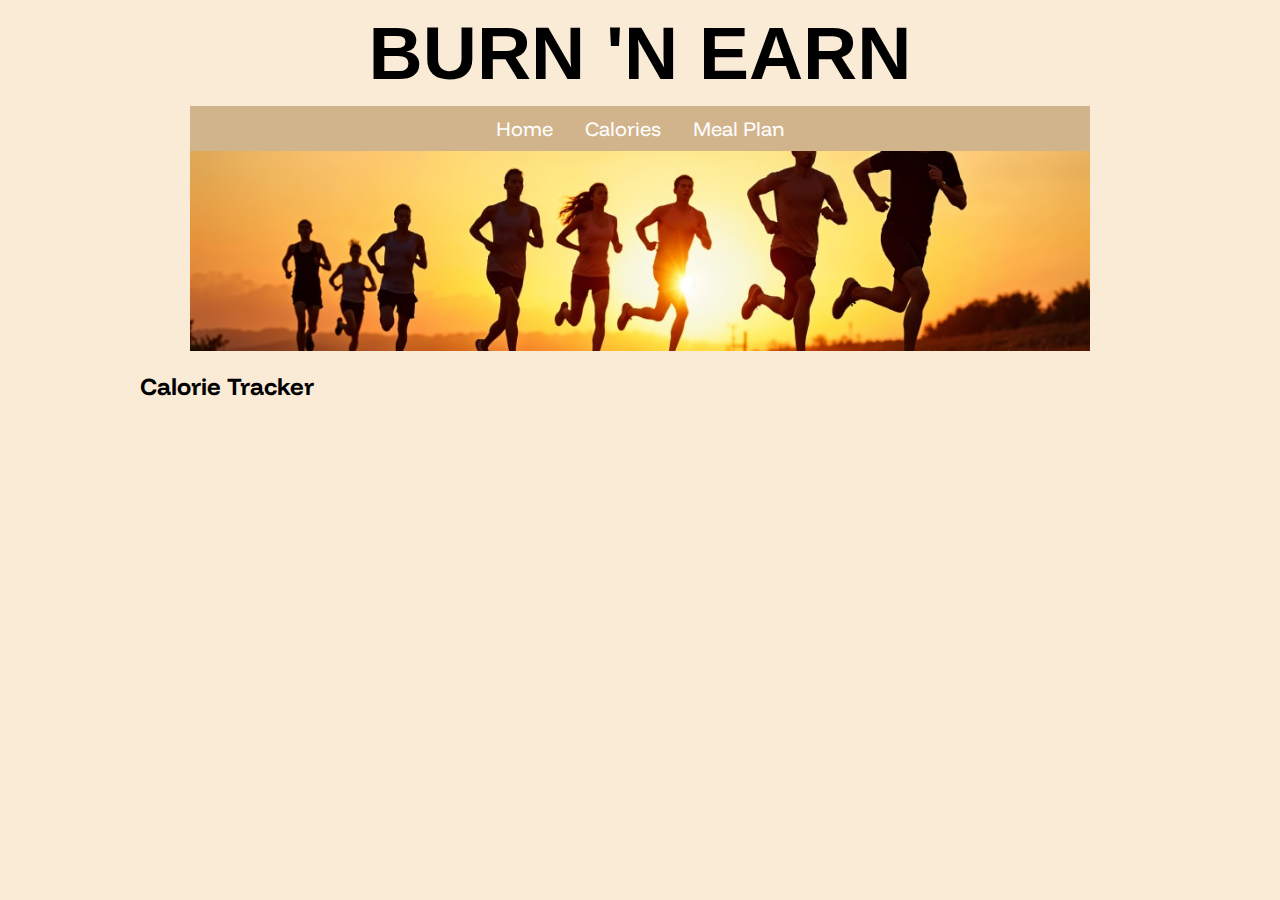
==== calories.html @ 82cbc389 "Add files via upload" ====
<!DOCTYPE html>
<html>
<head>
  <meta charset="utf-8">
  <meta name="viewport" content="width=device-width">
  <title>Burn 'N Earn</title>
  <link href="style.css" rel="stylesheet" type="text/css" />
</head>

<body>

<h1 id="title">BURN 'N EARN</h1>
<div id="navbar">
    <ul>
        <li><a href="index.html">Home</a></li>
        <li><a href="calories.html">Calories</a></li>
        <li><a href="meals.html">Meal Plan</a></li>
    </ul>
</div>

<img src="media/running.jpg" style="display: block; margin: auto; width: 900px; height: 200px; overflow: hidden; object-fit: cover;">
    
<div id="container">
   <h2>Calorie Tracker</h2>
   <script src="inputs.js"></script>
    
</div>

</body>
</html>
---- style.css ----
@font-face {
  font-family: "Funnel Display";
  src: url(media/FunnelDisplay.ttf);
}

body {
    background-color: antiquewhite;
    margin: auto;
    width: 1000px;
    font-family: "Funnel Display";
}

#title {
    text-align: center;
    font-size: 75px;
    font-family: Optima, sans-serif;
    margin: 10px;
}

#navbar {
    display: flex;
    justify-content: center;
}

ul {
    list-style-type: none;
    margin: 0;
    padding: 0;
    overflow: hidden;
    background-color: tan;
    width: 900px;
    display: flex;
    justify-content: center;
}

li {
    float: left;
}

li a {
    display: block;
    color: white;
    text-align: center;
    padding: 10px 16px;
    text-decoration: none;
    font-size: 20px;
}

li a:hover {
    background-color: #C19A6B;
}

.container {
    background-color: white;
    text-align: center;
    width: 900px;
    height: 700px;
    margin: auto; 
    padding: 5px;
    box-sizing: border-box;
    justify-content: center;
}
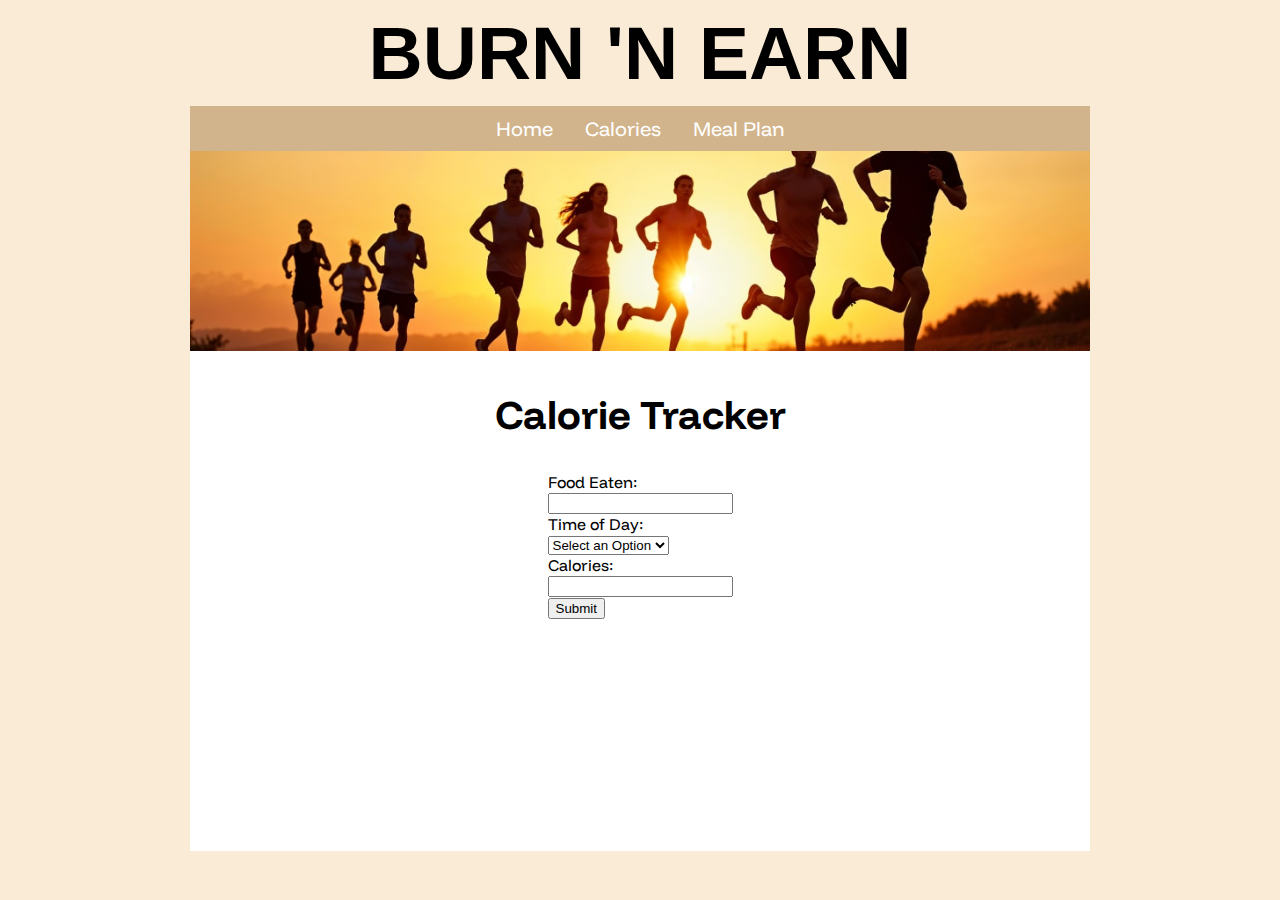
==== commit dbc3f687: "Add files via upload" ====
--- a/calories.html
+++ b/calories.html
@@ -22,7 +22,66 @@
     
 <div id="container">
    <h2>Calorie Tracker</h2>
-   <script src="inputs.js"></script>
+    <p id="totalcals"></p>
+    <p id="goalmet"></p>
+    <form>
+       <label for="food">Food Eaten: </label><br> <!-- Food input -->
+       <input type="text" id="food" name="food"><br>
+       <label for="time">Time of Day: </label><br> <!-- Weight input -->
+       <select name="time" id="time">
+           <option value="none" selected disabled hidden>Select an Option</option>
+           <option value="breakfast">Breakfast</option>
+           <option value="lunch">Lunch</option>
+           <option value="dinner">Dinner</option>
+           <option value="snack">Snack</option>
+       </select><br>
+       <label for="calories">Calories: </label><br> <!-- Height input -->
+       <input type="text" id="calories" name="calories"><br>
+       <button type="button" onclick="calculate()">Submit</button>
+    </form>
+   <script>
+    // FoodToday object to store food data
+    let FoodToday = {
+      Name: [], //name of food
+      TimeOfDay: [], //breakfast, lunch, dinner, or snack
+      Calories: [] //straightforward
+    };
+
+    // Food class
+    class Food {
+      constructor(name, category, calories) {
+        this.name = name;
+        this.category = category;
+        this.calories = calories;
+
+        // Adding to the FoodToday dictionary
+        FoodToday.Name.push(this.name);
+        FoodToday.TimeOfDay.push(this.category);
+        FoodToday.Calories.push(this.calories);
+      }
+    }
+    function calculate() {
+        foodname = document.getElementById("food").value;
+        TimeOfDay = document.getElementById("time").value;
+        calories = parseInt(document.getElementById("calories").value);
+        
+        // Creating a new food object
+        let foodname = new Food(foodname, TimeOfDay, calories);
+
+        // Displaying the data as a table
+        console.table(FoodToday);
+
+        //total summary of number of calories
+        const sumCalories = FoodToday.Calories.reduce((acc, curr) => acc + curr, 0);
+        console.log("Total Calories: " + sumCalories);
+
+        if (sumCalories >= KiloCalories){
+          document.getElementById("totalcals").innerHTML = "Congratulations on meeting your calorie goal today!";
+        } else{
+          document.getElementById("goalmet").innerHTML = "Keep on going! You can reach your goal!";
+        }
+    }
+    </script>
     
 </div>
 
--- a/style.css
+++ b/style.css
@@ -50,13 +50,25 @@
     background-color: #C19A6B;
 }
 
-.container {
+#container {
     background-color: white;
     text-align: center;
     width: 900px;
-    height: 700px;
+    height: 500px;
     margin: auto; 
     padding: 5px;
     box-sizing: border-box;
     justify-content: center;
+    margin-bottom: 30px;
 }
+
+form {
+    text-align: left;
+    margin: auto;
+    justify-content: center;
+    display: inline-block;
+}
+
+h2 {
+    font-size: 40px;
+    
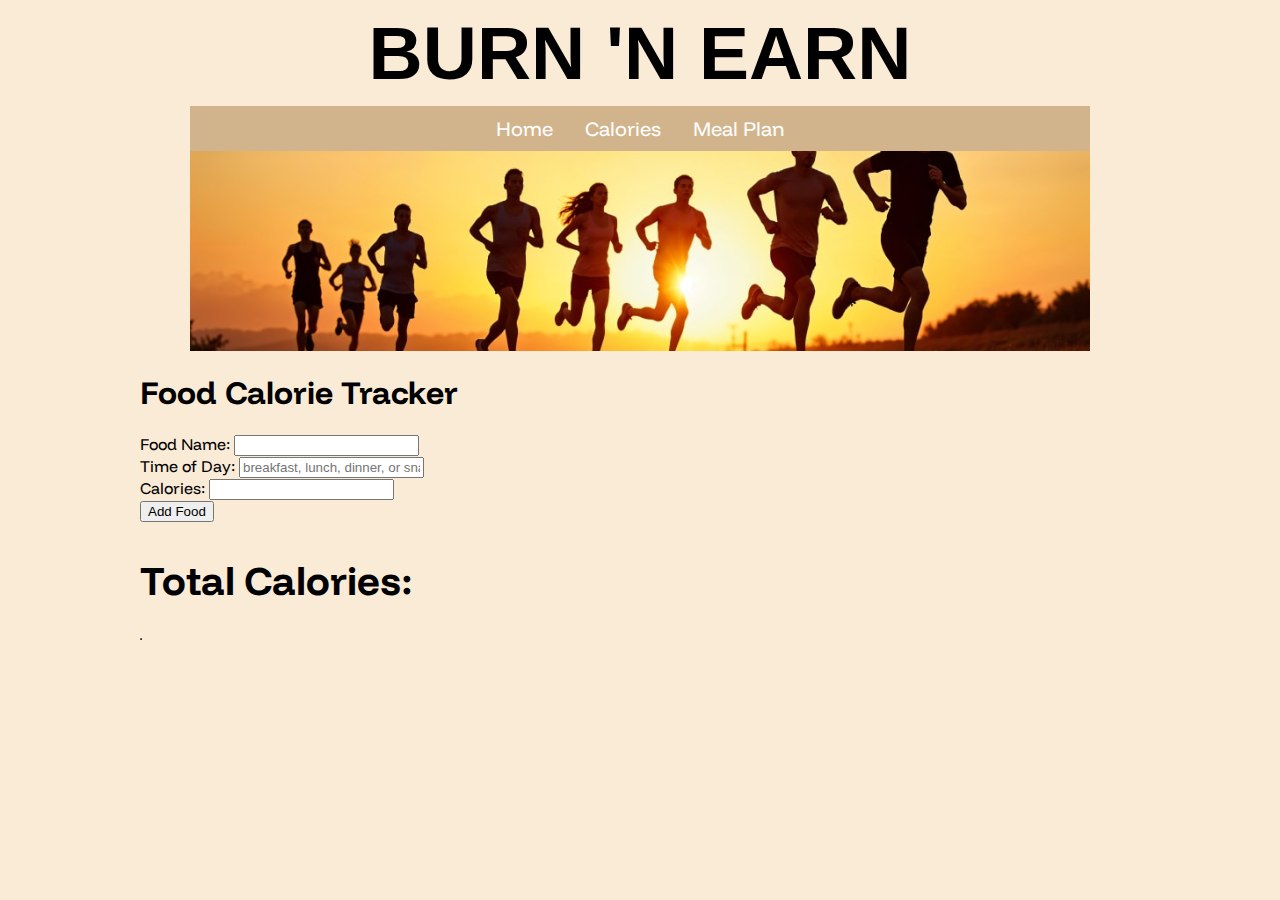
==== commit 51c886bd: "Update calories.html" ====
--- a/calories.html
+++ b/calories.html
@@ -20,70 +20,105 @@
 
 <img src="media/running.jpg" style="display: block; margin: auto; width: 900px; height: 200px; overflow: hidden; object-fit: cover;">
     
-<div id="container">
-   <h2>Calorie Tracker</h2>
+<head>
+    <title>Food Log</title>
+</head>
+<body>
+    <h1>Food Calorie Tracker</h1>
+
+    <label for="food">Food Name:</label>
+    <input type="text" id="food"><br>
+
+    <label for="time">Time of Day:</label>
+    <input type="text" id="time" placeholder="breakfast, lunch, dinner, or snack"><br>
+
+    <label for="calories">Calories:</label>
+    <input type="number" id="calories"><br>
+
+    <button onclick="calculate()">Add Food</button>
+
+    <h2>Total Calories:</h2>
     <p id="totalcals"></p>
     <p id="goalmet"></p>
-    <form>
-       <label for="food">Food Eaten: </label><br> <!-- Food input -->
-       <input type="text" id="food" name="food"><br>
-       <label for="time">Time of Day: </label><br> <!-- Weight input -->
-       <select name="time" id="time">
-           <option value="none" selected disabled hidden>Select an Option</option>
-           <option value="breakfast">Breakfast</option>
-           <option value="lunch">Lunch</option>
-           <option value="dinner">Dinner</option>
-           <option value="snack">Snack</option>
-       </select><br>
-       <label for="calories">Calories: </label><br> <!-- Height input -->
-       <input type="text" id="calories" name="calories"><br>
-       <button type="button" onclick="calculate()">Submit</button>
-    </form>
-   <script>
-    // FoodToday object to store food data
-    let FoodToday = {
-      Name: [], //name of food
-      TimeOfDay: [], //breakfast, lunch, dinner, or snack
-      Calories: [] //straightforward
-    };
+
+    <table border="1" id="foodTable">
+        <thead></thead>
+        <tbody></tbody>
+    </table>
+
+ <script>
+    let FoodToday = [];
+    let isTableHeadGenerated = false; // Flag to track if the table head is already generated
 
     // Food class
     class Food {
-      constructor(name, category, calories) {
-        this.name = name;
-        this.category = category;
-        this.calories = calories;
-
-        // Adding to the FoodToday dictionary
-        FoodToday.Name.push(this.name);
-        FoodToday.TimeOfDay.push(this.category);
-        FoodToday.Calories.push(this.calories);
-      }
-    }
-    function calculate() {
-        foodname = document.getElementById("food").value;
-        TimeOfDay = document.getElementById("time").value;
-        calories = parseInt(document.getElementById("calories").value);
-        
-        // Creating a new food object
-        let foodname = new Food(foodname, TimeOfDay, calories);
-
-        // Displaying the data as a table
-        console.table(FoodToday);
-
-        //total summary of number of calories
-        const sumCalories = FoodToday.Calories.reduce((acc, curr) => acc + curr, 0);
-        console.log("Total Calories: " + sumCalories);
-
-        if (sumCalories >= KiloCalories){
-          document.getElementById("totalcals").innerHTML = "Congratulations on meeting your calorie goal today!";
-        } else{
-          document.getElementById("goalmet").innerHTML = "Keep on going! You can reach your goal!";
+        constructor(name, category, calories) {
+            this.name = name;
+            this.category = category;
+            this.calories = calories;
         }
     }
-    </script>
-    
+
+    function generateTableHead(table, data) {
+        let thead = table.createTHead();
+        let row = thead.insertRow();
+        for (let key of data) {
+            let th = document.createElement("th");
+            let text = document.createTextNode(key);
+            th.appendChild(text);
+            row.appendChild(th);
+        }
+    }
+
+    function generateTable(table, data) {
+        let tbody = table.querySelector("tbody");
+        tbody.innerHTML = ""; // Clear previous rows
+
+        for (let element of data) {
+            let row = tbody.insertRow();
+            for (let key in element) {
+                let cell = row.insertCell();
+                let text = document.createTextNode(element[key]);
+                cell.appendChild(text);
+            }
+        }
+    }
+
+    function calculate() {
+        let foodname = document.getElementById("food").value;
+        let timeOfDay = document.getElementById("time").value;
+        let calories = parseInt(document.getElementById("calories").value);
+
+        // Creating a new food object and adding it to the list
+        let newFood = new Food(foodname, timeOfDay, calories);
+        FoodToday.push(newFood);
+
+        // Generate the table head only once
+        let table = document.getElementById("foodTable");
+        if (!isTableHeadGenerated) {
+            let data = Object.keys(newFood);
+            generateTableHead(table, data);
+            isTableHeadGenerated = true;
+        }
+
+        // Update the table with the new data
+        generateTable(table, FoodToday);
+
+        // Total summary of number of calories
+        const sumCalories = FoodToday.reduce((acc, curr) => acc + curr.calories, 0);
+        document.getElementById("totalcals").innerHTML = "Total Calories: " + sumCalories;
+
+        if (sumCalories >= 2000) {
+            document.getElementById("goalmet").innerHTML = "Congratulations on meeting your calorie goal today!";
+        } else {
+            document.getElementById("goalmet").innerHTML = "Keep on going! You can reach your goal!";
+        }
+
+        // Log to the console for debugging
+        console.table(FoodToday);
+    }
+</script>   
 </div>
 
 </body>
-</html>+</html>
--- a/style.css
+++ b/style.css
@@ -67,6 +67,7 @@
     margin: auto;
     justify-content: center;
     display: inline-block;
+    line-height: 25px;
 }
 
 h2 {
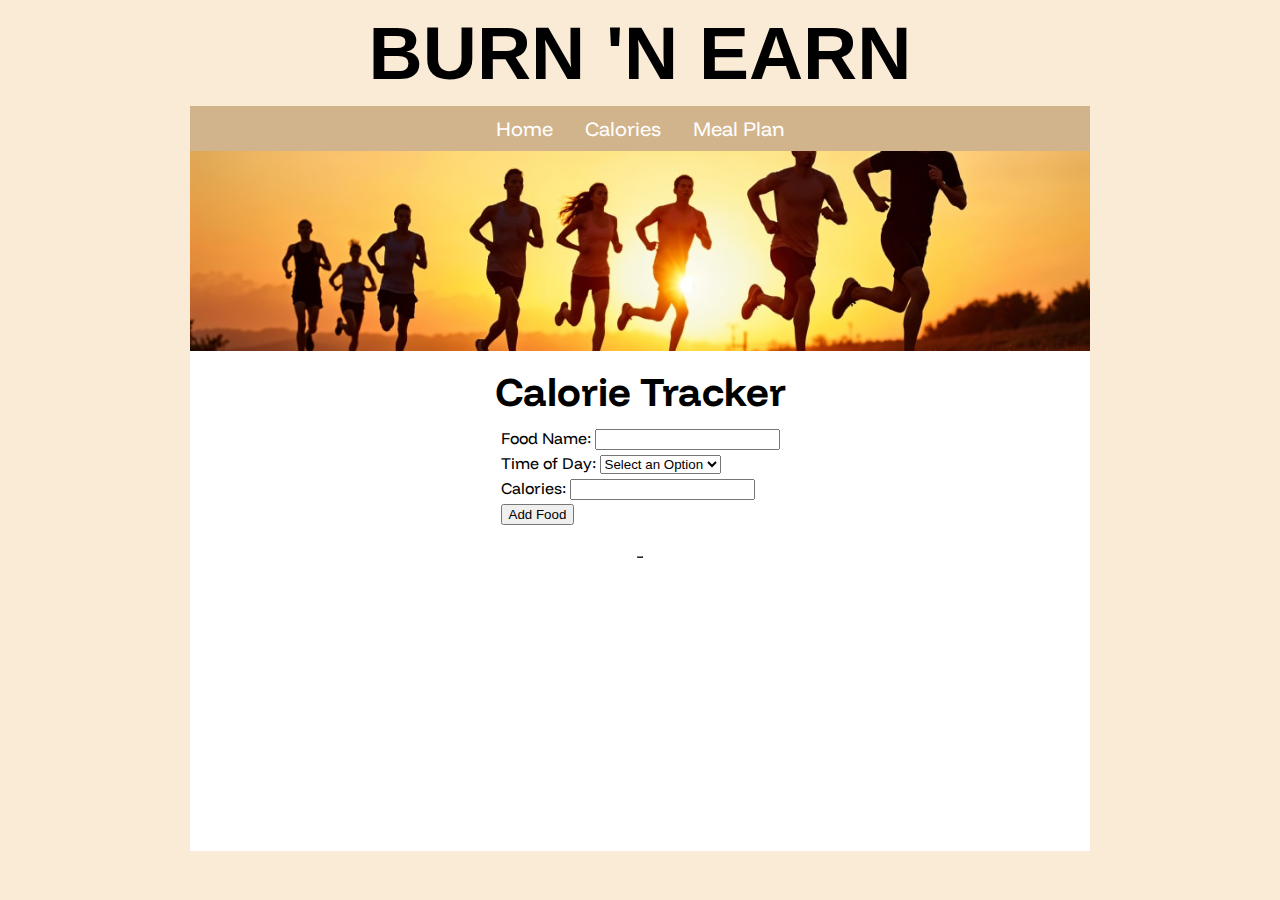
==== commit a36481fa: "Add files via upload" ====
--- a/calories.html
+++ b/calories.html
@@ -14,111 +14,110 @@
     <ul>
         <li><a href="index.html">Home</a></li>
         <li><a href="calories.html">Calories</a></li>
-        <li><a href="meals.html">Meal Plan</a></li>
+        <li><a href="mealplan.html">Meal Plan</a></li>
     </ul>
 </div>
 
 <img src="media/running.jpg" style="display: block; margin: auto; width: 900px; height: 200px; overflow: hidden; object-fit: cover;">
     
-<head>
-    <title>Food Log</title>
-</head>
-<body>
-    <h1>Food Calorie Tracker</h1>
-
-    <label for="food">Food Name:</label>
-    <input type="text" id="food"><br>
-
-    <label for="time">Time of Day:</label>
-    <input type="text" id="time" placeholder="breakfast, lunch, dinner, or snack"><br>
-
-    <label for="calories">Calories:</label>
-    <input type="number" id="calories"><br>
-
-    <button onclick="calculate()">Add Food</button>
-
-    <h2>Total Calories:</h2>
+<div id="container">
+   <h2>Calorie Tracker</h2>
+    <form>
+        <label for="food">Food Name:</label>
+        <input type="text" id="food"><br>
+        <label for="time">Time of Day:</label>
+        <select name="time" id="time">
+            <option value="none" selected disabled hidden>Select an Option</option>
+            <option value="Breakfast">Breakfast</option>
+            <option value="Lunch">Lunch</option>
+            <option value="Dinner">Dinner</option>
+            <option value="Snack">Snack</option>
+        </select><br>
+        <label for="calories">Calories:</label>
+        <input type="number" id="calories"><br>
+        <button type="button" onclick="calculate()">Add Food</button>
+    </form>
     <p id="totalcals"></p>
     <p id="goalmet"></p>
 
-    <table border="1" id="foodTable">
+    <table border="1" id="foodTable" style="margin: auto; justify-content: center; display: inline-block;">
         <thead></thead>
         <tbody></tbody>
     </table>
+    <script>
+        let FoodToday = [];
+        let isTableHeadGenerated = false; // Flag to track if the table head is already generated
 
- <script>
-    let FoodToday = [];
-    let isTableHeadGenerated = false; // Flag to track if the table head is already generated
-
-    // Food class
-    class Food {
-        constructor(name, category, calories) {
-            this.name = name;
-            this.category = category;
-            this.calories = calories;
-        }
-    }
-
-    function generateTableHead(table, data) {
-        let thead = table.createTHead();
-        let row = thead.insertRow();
-        for (let key of data) {
-            let th = document.createElement("th");
-            let text = document.createTextNode(key);
-            th.appendChild(text);
-            row.appendChild(th);
-        }
-    }
-
-    function generateTable(table, data) {
-        let tbody = table.querySelector("tbody");
-        tbody.innerHTML = ""; // Clear previous rows
-
-        for (let element of data) {
-            let row = tbody.insertRow();
-            for (let key in element) {
-                let cell = row.insertCell();
-                let text = document.createTextNode(element[key]);
-                cell.appendChild(text);
+        // Food class
+        class Food {
+            constructor(name, category, calories) {
+                this.name = name;
+                this.category = category;
+                this.calories = calories;
             }
         }
-    }
 
-    function calculate() {
-        let foodname = document.getElementById("food").value;
-        let timeOfDay = document.getElementById("time").value;
-        let calories = parseInt(document.getElementById("calories").value);
-
-        // Creating a new food object and adding it to the list
-        let newFood = new Food(foodname, timeOfDay, calories);
-        FoodToday.push(newFood);
-
-        // Generate the table head only once
-        let table = document.getElementById("foodTable");
-        if (!isTableHeadGenerated) {
-            let data = Object.keys(newFood);
-            generateTableHead(table, data);
-            isTableHeadGenerated = true;
+        function generateTableHead(table, data) {
+            let thead = table.createTHead();
+            let row = thead.insertRow();
+            for (let key of data) {
+                let th = document.createElement("th");
+                let text = document.createTextNode(key);
+                th.appendChild(text);
+                row.appendChild(th);
+            }
         }
 
-        // Update the table with the new data
-        generateTable(table, FoodToday);
+        function generateTable(table, data) {
+            let tbody = table.querySelector("tbody");
+            tbody.innerHTML = ""; // Clear previous rows
 
-        // Total summary of number of calories
-        const sumCalories = FoodToday.reduce((acc, curr) => acc + curr.calories, 0);
-        document.getElementById("totalcals").innerHTML = "Total Calories: " + sumCalories;
-
-        if (sumCalories >= 2000) {
-            document.getElementById("goalmet").innerHTML = "Congratulations on meeting your calorie goal today!";
-        } else {
-            document.getElementById("goalmet").innerHTML = "Keep on going! You can reach your goal!";
+            for (let element of data) {
+                let row = tbody.insertRow();
+                for (let key in element) {
+                    let cell = row.insertCell();
+                    let text = document.createTextNode(element[key]);
+                    cell.appendChild(text);
+                }
+            }
         }
 
-        // Log to the console for debugging
-        console.table(FoodToday);
-    }
-</script>   
+        function calculate() {
+            let foodname = document.getElementById("food").value;
+            let timeOfDay = document.getElementById("time").value;
+            let calories = parseInt(document.getElementById("calories").value);
+
+            // Creating a new food object and adding it to the list
+            let newFood = new Food(foodname, timeOfDay, calories);
+            FoodToday.push(newFood);
+
+            // Generate the table head only once
+            let table = document.getElementById("foodTable");
+            if (!isTableHeadGenerated) {
+                let data = Object.keys(newFood);
+                generateTableHead(table, data);
+                isTableHeadGenerated = true;
+            }
+
+            // Update the table with the new data
+            generateTable(table, FoodToday);
+
+            // Total summary of number of calories
+            const sumCalories = FoodToday.reduce((acc, curr) => acc + curr.calories, 0);
+            document.getElementById("totalcals").innerHTML = "Total Calories: " + sumCalories;
+
+            if (sumCalories >= 2000) {
+                document.getElementById("goalmet").innerHTML = "Congratulations on meeting your calorie goal today!";
+            } else {
+                document.getElementById("goalmet").innerHTML = "Keep on going! You can reach your goal!";
+            }
+
+            // Log to the console for debugging
+            console.table(FoodToday);
+        }
+    </script>   
+    
 </div>
 
 </body>
-</html>
+</html>--- a/style.css
+++ b/style.css
@@ -1,75 +1,77 @@
-@font-face {
-  font-family: "Funnel Display";
-  src: url(media/FunnelDisplay.ttf);
-}
-
-body {
-    background-color: antiquewhite;
-    margin: auto;
-    width: 1000px;
-    font-family: "Funnel Display";
-}
-
-#title {
-    text-align: center;
-    font-size: 75px;
-    font-family: Optima, sans-serif;
-    margin: 10px;
-}
-
-#navbar {
-    display: flex;
-    justify-content: center;
-}
-
-ul {
-    list-style-type: none;
-    margin: 0;
-    padding: 0;
-    overflow: hidden;
-    background-color: tan;
-    width: 900px;
-    display: flex;
-    justify-content: center;
-}
-
-li {
-    float: left;
-}
-
-li a {
-    display: block;
-    color: white;
-    text-align: center;
-    padding: 10px 16px;
-    text-decoration: none;
-    font-size: 20px;
-}
-
-li a:hover {
-    background-color: #C19A6B;
-}
-
-#container {
-    background-color: white;
-    text-align: center;
-    width: 900px;
-    height: 500px;
-    margin: auto; 
-    padding: 5px;
-    box-sizing: border-box;
-    justify-content: center;
-    margin-bottom: 30px;
-}
-
-form {
-    text-align: left;
-    margin: auto;
-    justify-content: center;
-    display: inline-block;
-    line-height: 25px;
-}
-
-h2 {
-    font-size: 40px;
-    
+@font-face {
+  font-family: "Funnel Display";
+  src: url(media/FunnelDisplay.ttf);
+}
+
+body {
+    background-color: antiquewhite;
+    margin: auto;
+    width: 1000px;
+    font-family: 'Funnel Display';
+}
+
+#title {
+    text-align: center;
+    font-size: 75px;
+    font-family: Optima, sans-serif;
+    margin: 10px;
+}
+
+#navbar {
+    display: flex;
+    justify-content: center;
+}
+
+ul {
+    list-style-type: none;
+    margin: 0;
+    padding: 0;
+    overflow: hidden;
+    background-color: tan;
+    width: 900px;
+    display: flex;
+    justify-content: center;
+}
+
+li {
+    float: left;
+}
+
+li a {
+    display: block;
+    color: white;
+    text-align: center;
+    padding: 10px 16px;
+    text-decoration: none;
+    font-size: 20px;
+}
+
+li a:hover {
+    background-color: #C19A6B;
+}
+
+#container {
+    background-color: white;
+    text-align: center;
+    width: 900px;
+    height: 500px;
+    margin: auto; 
+    padding: 5px;
+    box-sizing: border-box;
+    justify-content: center;
+    margin-bottom: 30px;
+    overflow: scroll;
+}
+
+form {
+    text-align: left;
+    margin: auto;
+    justify-content: center;
+    display: inline-block;
+    line-height: 25px;
+}
+
+h2 {
+    font-size: 40px;
+    margin:10px;
+}
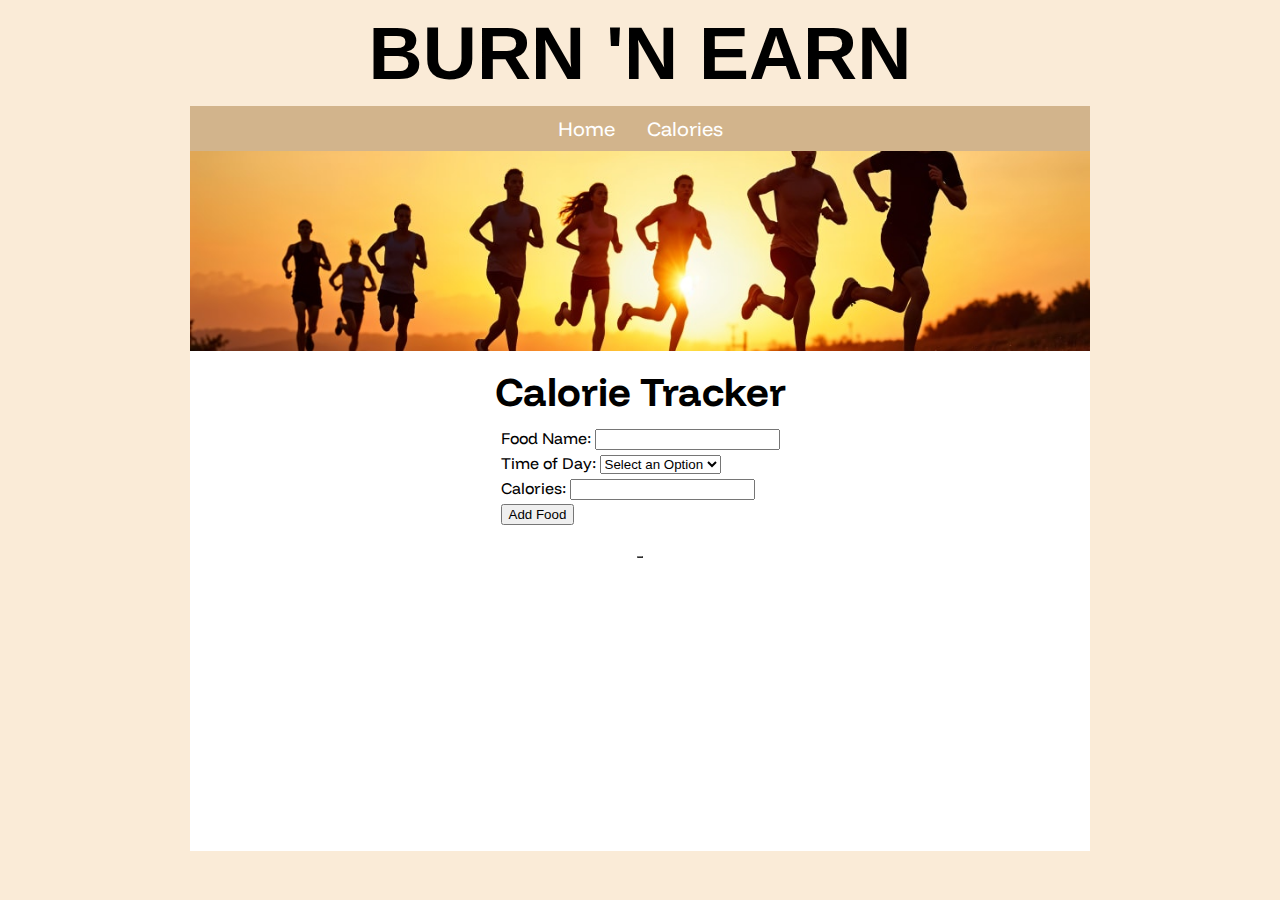
==== commit 9c154e26: "Update calories.html" ====
--- a/calories.html
+++ b/calories.html
@@ -10,11 +10,11 @@
 <body>
 
 <h1 id="title">BURN 'N EARN</h1>
+  <!-- Navigation Bar -->
 <div id="navbar">
     <ul>
         <li><a href="index.html">Home</a></li>
         <li><a href="calories.html">Calories</a></li>
-        <li><a href="mealplan.html">Meal Plan</a></li>
     </ul>
 </div>
 
@@ -22,10 +22,11 @@
     
 <div id="container">
    <h2>Calorie Tracker</h2>
+    <!--Getting user's input -->
     <form>
-        <label for="food">Food Name:</label>
+        <label for="food">Food Name:</label> <!-- Food name input -->
         <input type="text" id="food"><br>
-        <label for="time">Time of Day:</label>
+        <label for="time">Time of Day:</label> <!-- Time of day food is eaten -->
         <select name="time" id="time">
             <option value="none" selected disabled hidden>Select an Option</option>
             <option value="Breakfast">Breakfast</option>
@@ -33,12 +34,12 @@
             <option value="Dinner">Dinner</option>
             <option value="Snack">Snack</option>
         </select><br>
-        <label for="calories">Calories:</label>
+        <label for="calories">Calories:</label> <!-- Calories eaten -->
         <input type="number" id="calories"><br>
         <button type="button" onclick="calculate()">Add Food</button>
     </form>
+    <!-- Where total calories, whether user's goal is met, and  -->
     <p id="totalcals"></p>
-    <p id="goalmet"></p>
 
     <table border="1" id="foodTable" style="margin: auto; justify-content: center; display: inline-block;">
         <thead></thead>
@@ -120,4 +121,4 @@
 </div>
 
 </body>
-</html>+</html>
